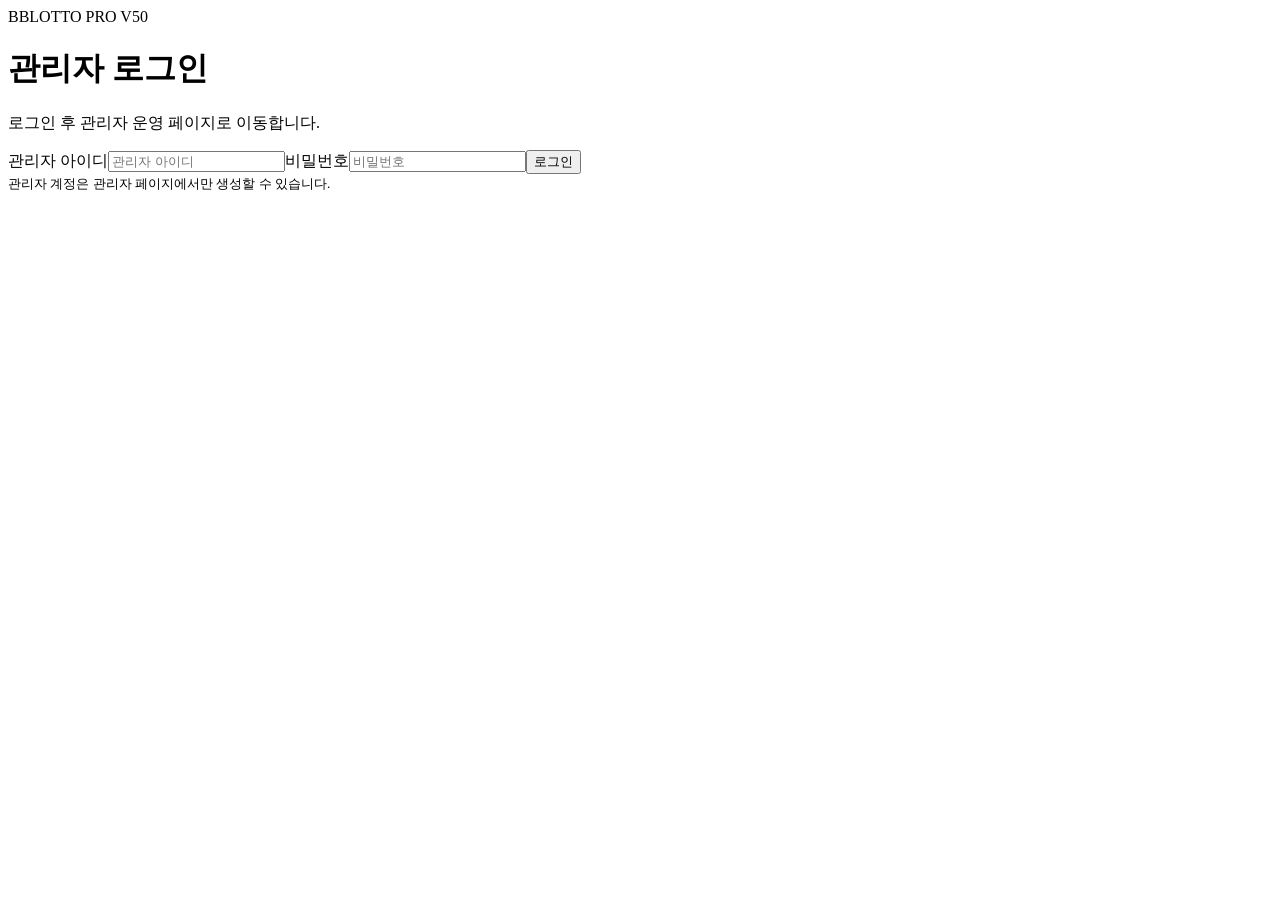
==== frontend/login.html @ 7c65fcb2 "Add files via upload" ====
<!doctype html><html lang="ko"><head><meta charset="utf-8"><meta name="viewport" content="width=device-width,initial-scale=1"><title>BBLOTTO PRO V50 로그인</title><link rel="stylesheet" href="/style.css?v=50-ui-final"></head><body class="loginBody">
<div class="loginOnly"><div class="loginCard"><div class="eyebrow">BBLOTTO PRO V50</div><h1>관리자 로그인</h1><p>로그인 후 관리자 운영 페이지로 이동합니다.</p><label>관리자 아이디</label><input id="loginId" autocomplete="username" placeholder="관리자 아이디"><label>비밀번호</label><input id="loginPw" type="password" autocomplete="current-password" placeholder="비밀번호"><button class="primary big" id="loginBtn">로그인</button><div id="loginMsg" class="msg"></div><small>관리자 계정은 관리자 페이지에서만 생성할 수 있습니다.</small></div></div>
<script src="/login.js?v=50-ui-final"></script></body></html>
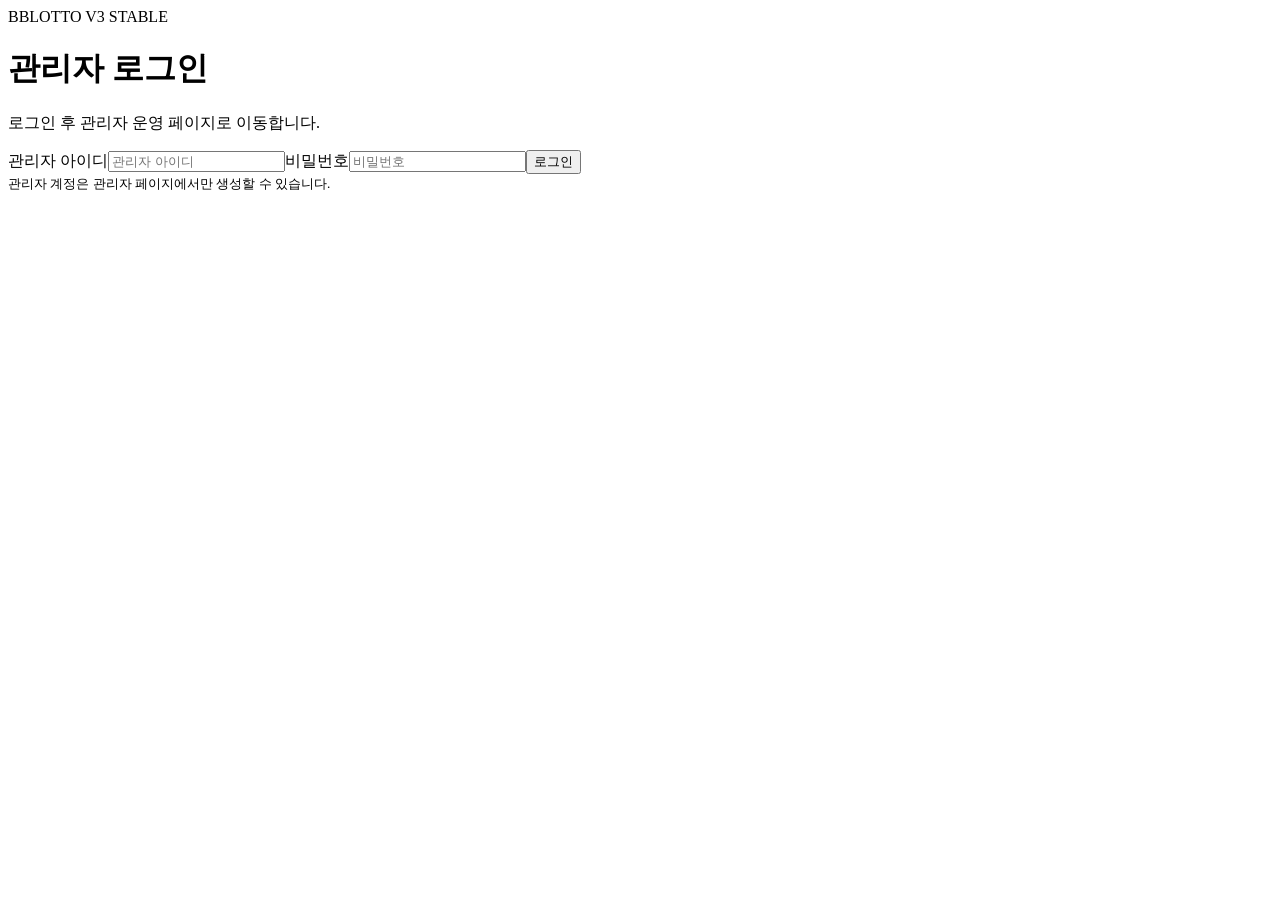
==== commit c410e6fd: "Add files via upload" ====
--- a/frontend/login.html
+++ b/frontend/login.html
@@ -1,3 +1,3 @@
-<!doctype html><html lang="ko"><head><meta charset="utf-8"><meta name="viewport" content="width=device-width,initial-scale=1"><title>BBLOTTO PRO V50 로그인</title><link rel="stylesheet" href="/style.css?v=50-ui-final"></head><body class="loginBody">
-<div class="loginOnly"><div class="loginCard"><div class="eyebrow">BBLOTTO PRO V50</div><h1>관리자 로그인</h1><p>로그인 후 관리자 운영 페이지로 이동합니다.</p><label>관리자 아이디</label><input id="loginId" autocomplete="username" placeholder="관리자 아이디"><label>비밀번호</label><input id="loginPw" type="password" autocomplete="current-password" placeholder="비밀번호"><button class="primary big" id="loginBtn">로그인</button><div id="loginMsg" class="msg"></div><small>관리자 계정은 관리자 페이지에서만 생성할 수 있습니다.</small></div></div>
+<!doctype html><html lang="ko"><head><meta charset="utf-8"><meta name="viewport" content="width=device-width,initial-scale=1"><title>BBLOTTO V3 STABLE 로그인</title><link rel="stylesheet" href="/style.css?v=50-ui-final"></head><body class="loginBody">
+<div class="loginOnly"><div class="loginCard"><div class="eyebrow">BBLOTTO V3 STABLE</div><h1>관리자 로그인</h1><p>로그인 후 관리자 운영 페이지로 이동합니다.</p><label>관리자 아이디</label><input id="loginId" autocomplete="username" placeholder="관리자 아이디"><label>비밀번호</label><input id="loginPw" type="password" autocomplete="current-password" placeholder="비밀번호"><button class="primary big" id="loginBtn">로그인</button><div id="loginMsg" class="msg"></div><small>관리자 계정은 관리자 페이지에서만 생성할 수 있습니다.</small></div></div>
 <script src="/login.js?v=50-ui-final"></script></body></html>
